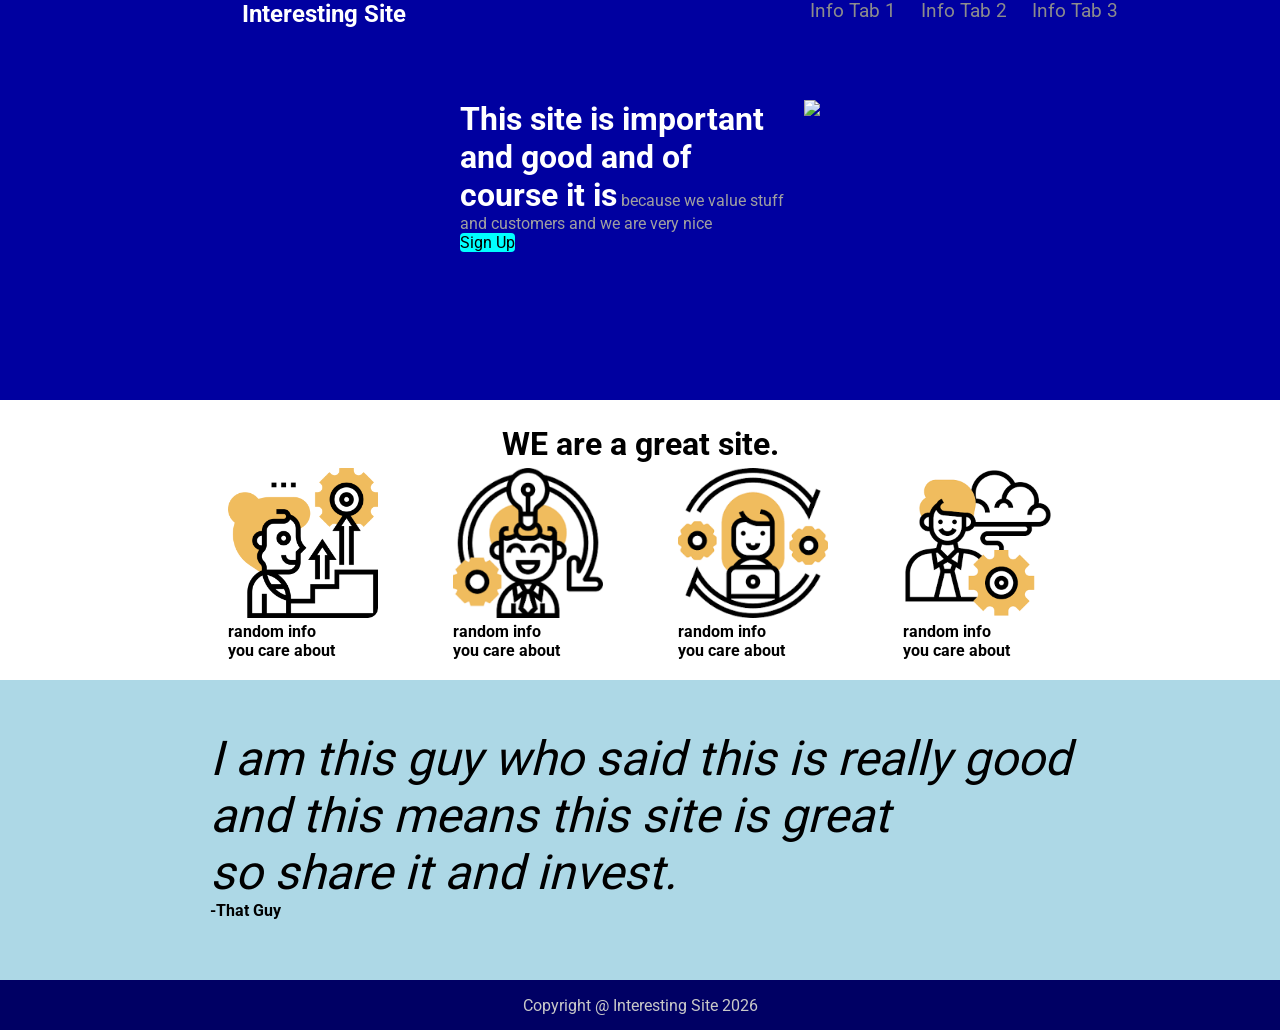
==== web-basics/fake-business/index.html @ 144d6642 "ruby Fundementals added" ====
<!DOCTYPE html>
<html>
    <head>
        <title>
            Interesting Site
        </title>
        <link rel="icon" type="image/x-icon" href="logo.ico">
        <link rel="stylesheet" href="style.css">
    </head>
    <body>
        <script src="main.js"></script>
        <div class="toppart">
        <div class="top">
            <div class="top1">
                <h2>
                    Interesting Site
                </h2>
            </div>
            <div class="top2">
                <h3 class="infoheaders">Info Tab 1</h3>
                <h3 class="infoheaders">Info Tab 2</h3>
                <h3 class="infoheaders">Info Tab 3</h3>
            </div>
        </div>
        <div class="maininfo">
            <div id="strongspeech">
                <p style="color:rgb(160, 160, 160);font-size: 100%;">
                    <strong style="font-size: 200%;color:white;">This site is important<br>and good and of<br>course it is</strong> because we value stuff<br>and customers and we are very nice
                </p>
                <div id="roundbutton">Sign Up</div>
            </div>
            <img id="placeholderimage" src="https://hospitalityinsights.ehl.edu/hubfs/Blog-EHL-Insights/Resources/Benefits-Excellent-Customer-Service.webp">
        </div>
        </div>
        <div class="secondpart">
            <strong style="font-size: 200%; text-align: center;margin:5px;">WE are a great site.</strong>
            <div id="boxes">
                <div>
                    <img class="boximage" src="4695218.png">
                    <strong><br>random info<br>you care about</strong>
                </div>
                <div>
                    <img class="boximage" src="4.png">
                    <strong><br>random info<br>you care about</strong>
                </div>
                <div>
                    <img class="boximage" src="3.png">
                    <strong><br>random info<br>you care about</strong>
                </div>
                <div>
                    <img class="boximage" src="images.png">
                    <strong><br>random info<br>you care about</strong>
                </div>
            </div>
        </div>
        <div class="thirdpart">
            <p><i style="font-size: 300%;height:fit-content;width: fit-content;">I am this guy who said this is really good<br> and this means this site is great<br> so share it and invest.</i><strong style="height:fit-content;width: fit-content;"><br>-That Guy</strong></p>
        </div>
        <div class="copyright">
            <p style="color:rgb(200, 200, 200);align-content: center;">Copyright @ Interesting Site 2026</p>
        </div>
    </body>
</html>
---- web-basics/fake-business/style.css ----
/* * {
    border: 2px solid black;
}*/
@font-face {
    font-family: roboto;
    src: url(Roboto/Roboto-VariableFont_wdth\,wght.ttf);
}
* {
    margin: 0;
    padding: 0;
    box-sizing: border-box;
    font-family: roboto;
    /*border: 2px solid black;*/
}
.toppart {
    background-color:rgb(0, 0, 160);
    color:white;
}
.top {
    height: 100px;
    display: flex;
}
.top1 {
    flex: 1.5 1 auto;
    display: flex;
    justify-content: center;
}
.infoheaders {
    color:rgb(140, 140, 140);
    font-weight: lighter;
}
.top2 {
    flex: 1 1 auto;
    display: flex;
    gap: 25px;
    font-weight: bolder;
    justify-content: center;
}
#roundbutton {
    height:fit-content;
    width:fit-content;
    background-color:aqua;
    border:2px aqua;
    border-radius: 4px;
    color:black;
}
.maininfo {
    height: 300px;
    display: flex;
    justify-content: center;
    gap: 20px;
}
#placeholderimage{
    height: 250px;
    width:auto;
}
#boxes {
    display:flex;
    justify-content: center;
    gap: 75px;
}
.secondpart {
    display: flex;
    flex-direction: column;
    justify-content: center;
    margin:20px;
}
.boximage {
    height: 150px;
    width: 150px;
    border-radius: 10px;
}
.thirdpart {
    height: 300px;
    padding: 50px;
    display: flex;
    justify-content: center;
    background-color: lightblue;
}
.copyright {
    height: 50px;
    display:flex;
    justify-content: center;
    background-color: rgb(0, 0, 100);
}
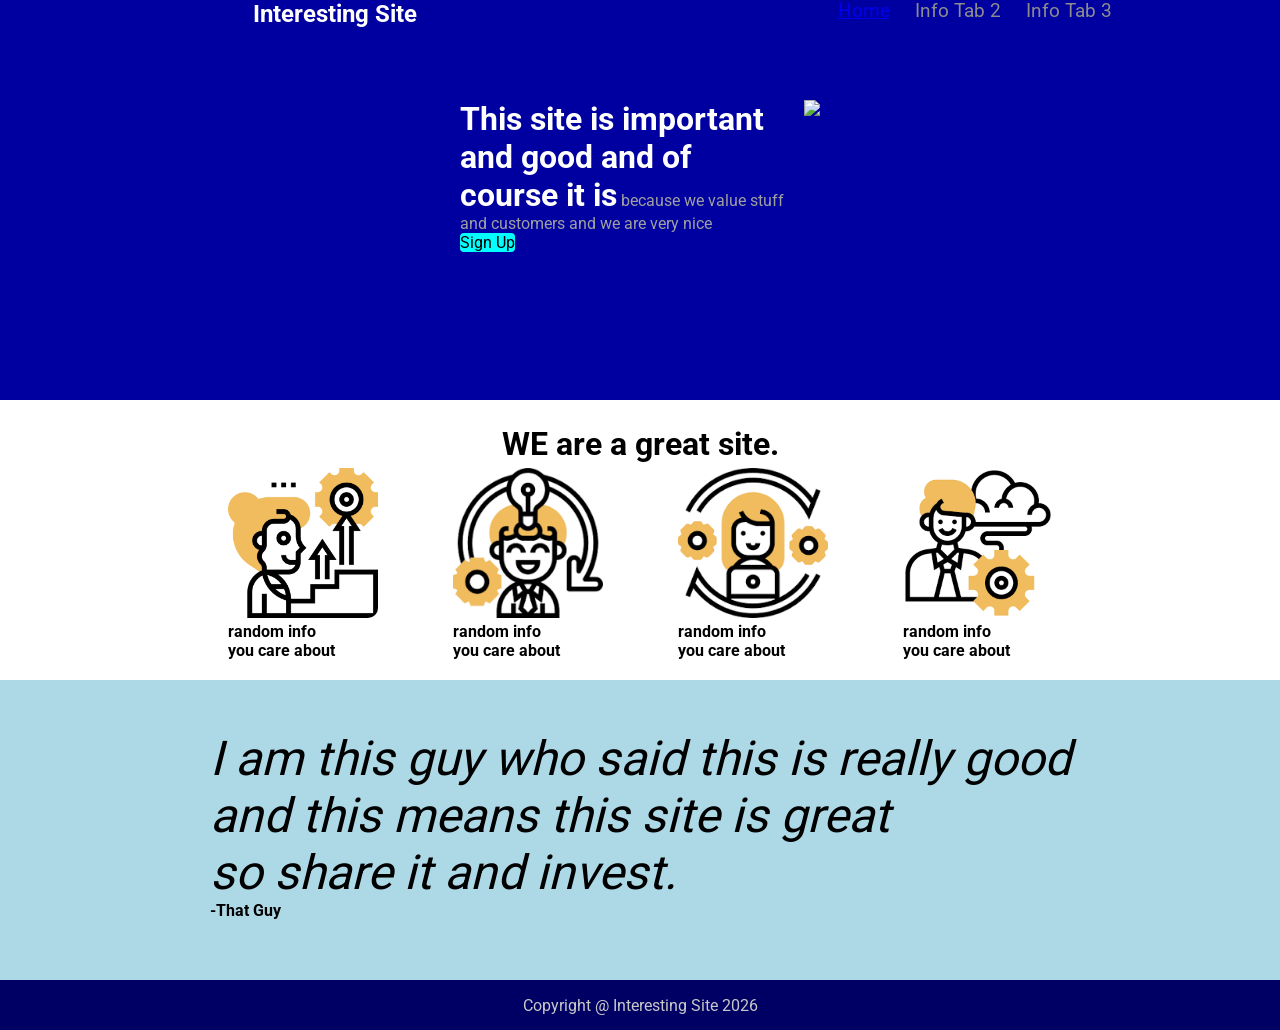
==== commit e562cb11: "home sweet home" ====
--- a/web-basics/fake-business/index.html
+++ b/web-basics/fake-business/index.html
@@ -1,5 +1,5 @@
 <!DOCTYPE html>
-<html>
+<html lang="en">
     <head>
         <title>
             Interesting Site
@@ -17,7 +17,7 @@
                 </h2>
             </div>
             <div class="top2">
-                <h3 class="infoheaders">Info Tab 1</h3>
+                <h3 class="infoheaders"><a href="/assignments/">Home</a></h3>
                 <h3 class="infoheaders">Info Tab 2</h3>
                 <h3 class="infoheaders">Info Tab 3</h3>
             </div>
